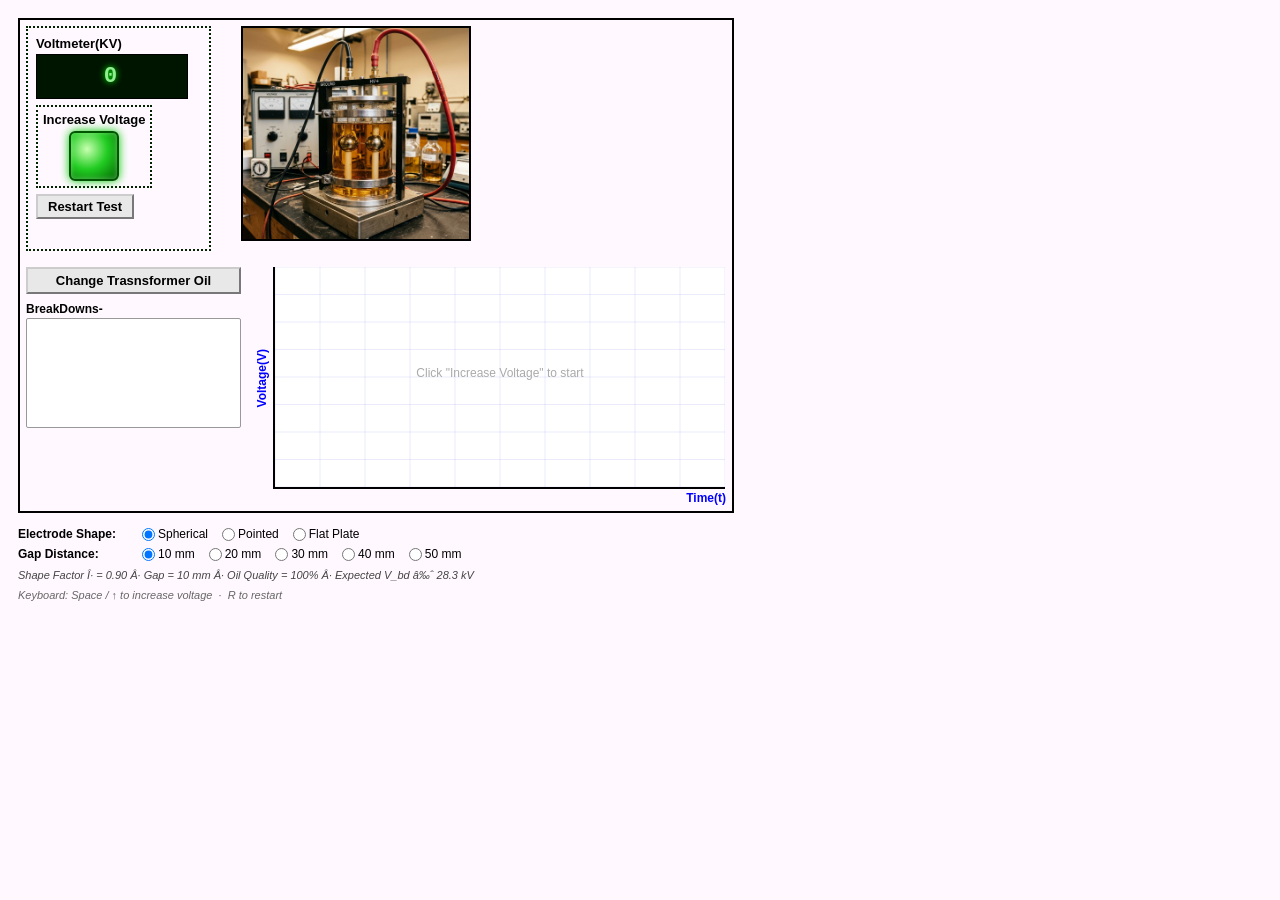
==== simulation/index.html @ aaf4f69d "https://virtual-labs.github.io/exp-shape-electrodes-dielectric-dei click on the link to test your co" ====
<!DOCTYPE html>
<html lang="en">
<head>
  <meta charset="UTF-8" />
  <meta name="viewport" content="width=device-width, initial-scale=1.0"/>
  <title>Simulation of Exp4 – Dielectric Breakdown</title>
  <meta name="description" content="Interactive simulation of dielectric breakdown in transformer oil. Increase voltage to observe breakdown events and plot the voltage-time graph."/>
  <link rel="stylesheet" href="main.css"/>
</head>
<body>

  <!-- ===== MAIN INTERFACE ===== -->
  <div class="Interface">

    <!-- TOP ROW: Left controls + Centre apparatus image -->
    <div class="Interface-vp1">

      <!-- Left control panel -->
      <div class="Interface-inVp1">

        <!-- Voltmeter -->
        <div class="voltmeter-section">
          <div class="Interface-voltMeterLabel">Voltmeter(KV)</div>
          <div class="Interface-voltMeter" id="voltmeter">0</div>
        </div>

        <!-- Increase Voltage sub-panel -->
        <div class="Interface-inVp11">
          <div class="Interface-voltageLabel">Increase Voltage</div>
          <button class="Interface-voltage" id="btnIncrease" onclick="increaseVoltage()" title="Increase Voltage (Space / ↑)"></button>
        </div>

        <!-- Restart -->
        <button class="Interface-reset" id="btnReset" onclick="resetTest()">Restart Test</button>

        <!-- Status message -->
        <div class="Interface-message" id="messageBox"></div>

      </div><!-- /Interface-inVp1 -->

      <!-- Centre: apparatus photo with spark overlay -->
      <div class="apparatus-photo-wrap">
        <img class="Interface-img" id="apparatusImg"
             src="apparatus.jpg"
             alt="Dielectric breakdown apparatus – electrodes in transformer oil"
             onerror="this.style.display='none'; document.getElementById('apparatusFallback').style.display='flex'"/>
        <!-- Fallback canvas if image fails to load -->
        <canvas id="apparatusFallback" class="Interface-img apparatus-fallback" width="220" height="210" style="display:none"></canvas>
        <!-- Spark canvas overlaid on photo -->
        <canvas id="sparkCanvas" class="spark-canvas" width="220" height="210"></canvas>
      </div>

    </div><!-- /Interface-vp1 -->

    <!-- BOTTOM ROW: Change oil + Breakdowns + Graph -->
    <div class="Interface-vp2">

      <!-- Bottom-left -->
      <div class="bottom-left">
        <button class="Interface-masterReset" id="btnChangeOil" onclick="changeOil()">Change Trasnsformer Oil</button>

        <div class="breakdown-section">
          <div class="bd-title">BreakDowns-</div>
          <select class="Interface-brakedownList" id="breakdownList" size="5"></select>
        </div>
      </div>

      <!-- Graph -->
      <div class="Interface-graph">
        <div class="graph-wrap">
          <div class="Graph-yLabel">Voltage(V)</div>
          <canvas class="Graph-canvas" id="graphCanvas" width="450" height="220"></canvas>
        </div>
        <div class="Graph-xLabel">Time(t)</div>
      </div>

    </div><!-- /Interface-vp2 -->

  </div><!-- /Interface -->

  <!-- Experiment settings (below main box) -->
  <div class="settings-bar">
    <div class="settings-group">
      <label class="settings-label">Electrode Shape:</label>
      <label class="settings-radio"><input type="radio" name="shape" value="spherical" checked onchange="onShapeChange()"/> Spherical</label>
      <label class="settings-radio"><input type="radio" name="shape" value="pointed" onchange="onShapeChange()"/> Pointed</label>
      <label class="settings-radio"><input type="radio" name="shape" value="flat" onchange="onShapeChange()"/> Flat Plate</label>
    </div>
    <div class="settings-group">
      <label class="settings-label">Gap Distance:</label>
      <label class="settings-radio"><input type="radio" name="gap" value="10" checked onchange="onGapChange()"/> 10 mm</label>
      <label class="settings-radio"><input type="radio" name="gap" value="20" onchange="onGapChange()"/> 20 mm</label>
      <label class="settings-radio"><input type="radio" name="gap" value="30" onchange="onGapChange()"/> 30 mm</label>
      <label class="settings-radio"><input type="radio" name="gap" value="40" onchange="onGapChange()"/> 40 mm</label>
      <label class="settings-radio"><input type="radio" name="gap" value="50" onchange="onGapChange()"/> 50 mm</label>
    </div>
    <div class="settings-info" id="settingsInfo">Shape Factor η = 0.90 · Gap = 10 mm · Expected V_bd ≈ 27 kV</div>
  </div>

  <p class="keyboard-hint">Keyboard: Space / ↑ to increase voltage &nbsp;·&nbsp; R to restart</p>

  <script src="main.js"></script>
<script src="../assets/js/iframeResize.js"></script>
        
        </body>
</html>
---- simulation/main.css ----
/* =================== RESET & BASE =================== */
*, *::before, *::after { box-sizing: border-box; margin: 0; padding: 0; }

body {
  background: #FFF9FF;
  font-family: sans-serif;
  padding: 18px;
  color: #000;
}

/* =================== MAIN INTERFACE BOX =================== */
.Interface {
  display: inline-block;
  border: black solid 2px;
  padding: 6px;
  background: #FFF9FF;
}

/* ===== TOP ROW ===== */
.Interface-vp1 {
  display: flex;
  align-items: flex-start;
  gap: 0;
  width: 700px;
  position: relative;
}

/* Horizontal wire lines connecting control box to apparatus */
.Interface-vp1::before,
.Interface-vp1::after {
  content: '';
  position: absolute;
  height: 3px;
  background: #333;
  z-index: 0;
  pointer-events: none;
}
.Interface-vp1::before {
  left: 218px;
  width: 30px;
  top: 68px;
}
.Interface-vp1::after {
  left: 218px;
  width: 30px;
  top: 98px;
}

/* ===== LEFT CONTROL PANEL ===== */
.Interface-inVp1 {
  padding: 8px;
  border: #002200 dotted 2px;
  display: inline-flex;
  flex-direction: column;
  align-items: flex-start;
  gap: 6px;
  min-width: 185px;
  position: relative;
  z-index: 1;
  background: #FFF9FF;
}

/* Voltmeter section */
.voltmeter-section {
  display: flex;
  flex-direction: column;
  align-items: flex-start;
  gap: 3px;
}

.Interface-voltMeterLabel {
  font: bold small sans-serif;
}

.Interface-voltMeter {
  background-color: #001500;
  color: lightgreen;
  padding-top: 8px;
  font: bold 1.4rem 'Courier New', monospace;
  border: solid 1px #000;
  width: 152px;
  height: 45px;
  text-align: center;
  letter-spacing: 3px;
  text-shadow: 0 0 6px #00ff00;
  transition: color 0.3s, text-shadow 0.3s;
}

/* Increase Voltage sub-panel */
.Interface-inVp11 {
  padding: 5px;
  border: #002200 dotted 2px;
  display: flex;
  flex-direction: column;
  align-items: center;
  gap: 4px;
}

.Interface-voltageLabel {
  font: bold small sans-serif;
  align-self: flex-start;
}

/* The green glowing knob button */
.Interface-voltage {
  width: 50px;
  height: 50px;
  border-radius: 6px;
  border: 2px solid #005500;
  background: radial-gradient(circle at 35% 35%, #c8ffb0, #22cc22 48%, #006600);
  cursor: pointer;
  box-shadow: 0 0 10px #00cc00, inset 0 0 5px rgba(255,255,255,0.35);
  transition: box-shadow 0.12s, transform 0.12s;
  outline: none;
}
.Interface-voltage:hover {
  box-shadow: 0 0 20px #00ff00, inset 0 0 8px rgba(255,255,255,0.5);
  transform: scale(1.06);
}
.Interface-voltage:active {
  transform: scale(0.94);
  box-shadow: 0 0 4px #006600;
}
.Interface-voltage:disabled {
  background: radial-gradient(circle at 35% 35%, #ccc, #888 50%, #444);
  border-color: #666;
  box-shadow: none;
  cursor: default;
  opacity: 0.5;
}

/* Restart button */
.Interface-reset {
  font: bold small sans-serif;
  padding: 3px 10px;
  cursor: pointer;
  border: 2px outset #ccc;
  background: #e8e8e8;
}
.Interface-reset:hover { background: #d0d0d0; }
.Interface-reset:active { border-style: inset; }

/* Status message */
.Interface-message {
  color: red;
  font: bold 12px sans-serif;
  min-height: 16px;
}

/* ===== APPARATUS PHOTO ===== */
.apparatus-photo-wrap {
  position: relative;
  margin-left: 30px;
  z-index: 1;
}

.Interface-img {
  border: black solid 2px;
  width: 230px;
  height: 215px;
  object-fit: cover;
  display: block;
}

/* Spark canvas overlaid on apparatus image */
.spark-canvas {
  position: absolute;
  top: 0;
  left: 0;
  width: 230px;
  height: 215px;
  pointer-events: none;
}

/* Fallback apparatus canvas */
.apparatus-fallback {
  background: #1a1a1a;
}

/* ===== BOTTOM ROW ===== */
.Interface-vp2 {
  display: flex;
  align-items: flex-start;
  gap: 14px;
  width: 700px;
  margin-top: 10px;
  padding-top: 6px;
}

/* Bottom-left: oil button + breakdown list */
.bottom-left {
  display: flex;
  flex-direction: column;
  gap: 8px;
  min-width: 215px;
}

/* Change Oil button */
.Interface-masterReset {
  font: bold small sans-serif;
  padding: 4px 8px;
  cursor: pointer;
  border: 2px outset #ccc;
  background: #e8e8e8;
}
.Interface-masterReset:hover { background: #d0d0d0; }
.Interface-masterReset:active { border-style: inset; }

/* Breakdown section */
.breakdown-section {
  display: flex;
  flex-direction: column;
  gap: 2px;
}

.bd-title {
  font: bold 12px sans-serif;
  color: #000;
}

.Interface-brakedownList {
  width: 215px;
  height: 110px;
  text-align: center;
  font: bold 12px sans-serif;
  border: 1px solid #999;
  background: #fff;
}

/* ===== GRAPH ===== */
.Interface-graph {
  flex: 1;
  display: flex;
  flex-direction: column;
}

.graph-wrap {
  display: flex;
  align-items: flex-start;
  gap: 4px;
}

.Graph-yLabel {
  color: blue;
  font: bold 12px sans-serif;
  writing-mode: vertical-rl;
  transform: rotate(180deg);
  text-align: center;
  align-self: center;
  white-space: nowrap;
}

.Graph-canvas {
  border-bottom: solid 2px #000;
  border-left: solid 2px #000;
  background: #fff;
}

.Graph-xLabel {
  color: blue;
  font: bold 12px sans-serif;
  text-align: right;
  margin-left: 20px;
  margin-top: 2px;
}

/* =================== SETTINGS BAR (below main box) =================== */
.settings-bar {
  margin-top: 14px;
  display: flex;
  flex-direction: column;
  gap: 6px;
  font: 12px sans-serif;
}

.settings-group {
  display: flex;
  align-items: center;
  gap: 14px;
  flex-wrap: wrap;
}

.settings-label {
  font: bold 12px sans-serif;
  min-width: 110px;
}

.settings-radio {
  font: 12px sans-serif;
  cursor: pointer;
  display: flex;
  align-items: center;
  gap: 3px;
}

.settings-info {
  font: italic 11px sans-serif;
  color: #444;
  margin-top: 2px;
}

/* Keyboard hint */
.keyboard-hint {
  margin-top: 8px;
  font: italic 11px sans-serif;
  color: #666;
}
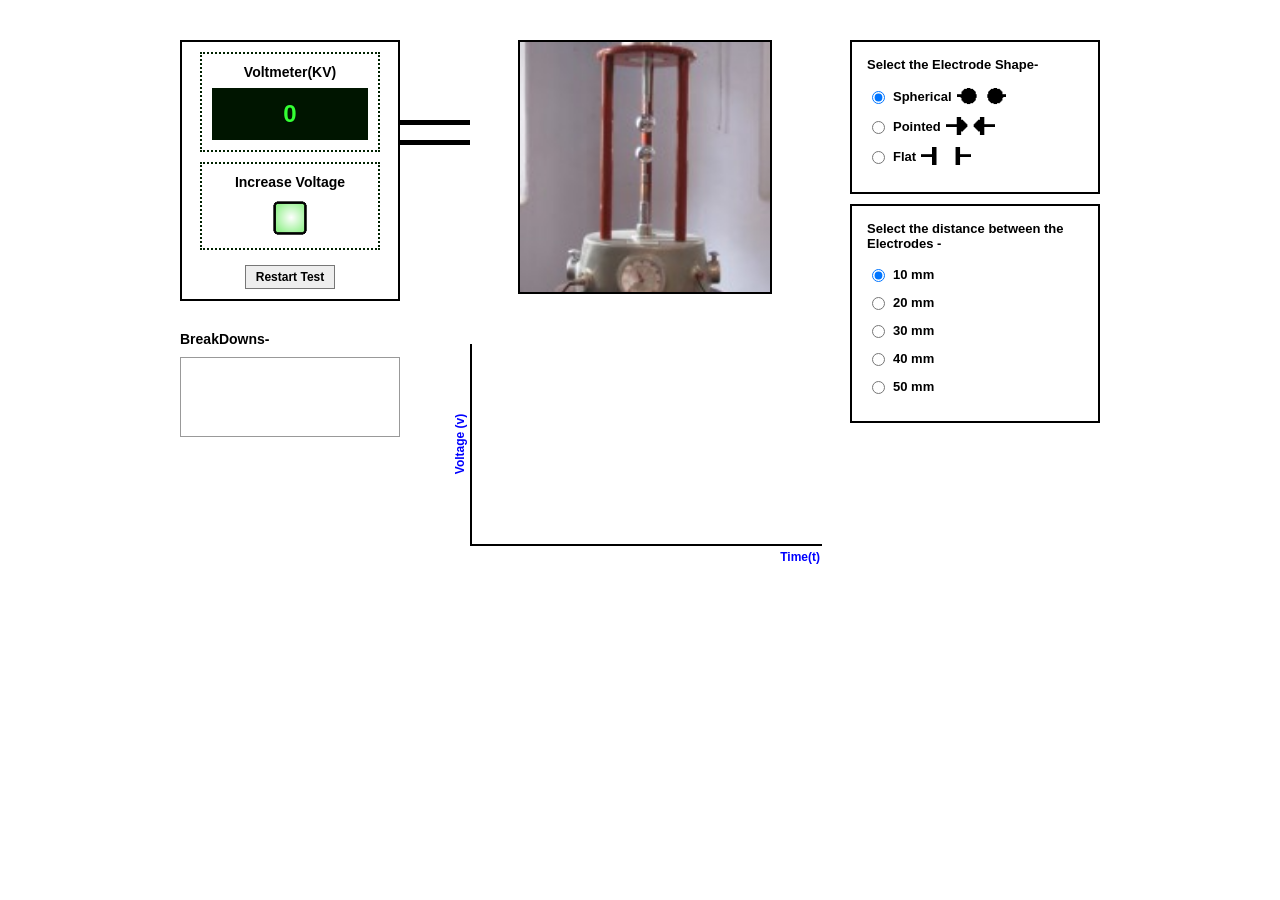
==== commit 59ff6a45: "https://virtual-labs.github.io/exp-shape-electrodes-dielectric-dei click on the link to test your co" ====
--- a/simulation/index.html
+++ b/simulation/index.html
@@ -1,105 +1,451 @@
+
 <!DOCTYPE html>
 <html lang="en">
 <head>
-  <meta charset="UTF-8" />
-  <meta name="viewport" content="width=device-width, initial-scale=1.0"/>
-  <title>Simulation of Exp4 – Dielectric Breakdown</title>
-  <meta name="description" content="Interactive simulation of dielectric breakdown in transformer oil. Increase voltage to observe breakdown events and plot the voltage-time graph."/>
-  <link rel="stylesheet" href="main.css"/>
+    <meta charset="UTF-8">
+    <meta name="viewport" content="width=device-width, initial-scale=1.0">
+    <title>Dielectric Breakdown Simulation</title>
+    <style>
+        body {
+            font-family: Arial, sans-serif;
+            background: #ffffff;
+            color: #000000;
+            margin: 0;
+            padding: 40px;
+            display: flex;
+            justify-content: center;
+        }
+
+        .dashboard {
+            display: flex;
+            align-items: flex-start;
+        }
+
+        /* Left Column */
+        .left-col {
+            width: 220px;
+            display: flex;
+            flex-direction: column;
+            gap: 30px;
+        }
+
+        .control-panel {
+            border: 2px solid black;
+            padding: 10px;
+            display: flex;
+            flex-direction: column;
+            align-items: center;
+            background: white;
+        }
+
+        .voltmeter-box, .increase-box {
+            border: 2px dotted #002200;
+            padding: 10px;
+            width: 180px;
+            text-align: center;
+            margin-bottom: 10px;
+            box-sizing: border-box;
+        }
+
+        .voltmeter-title, .increase-title {
+            font-weight: bold;
+            font-size: 14px;
+            margin-bottom: 8px;
+        }
+
+        .voltmeter-display {
+            background-color: #001500;
+            color: #33ff33;
+            font-size: 24px;
+            font-weight: bold;
+            padding: 5px;
+            height: 40px;
+            display: flex;
+            align-items: center;
+            justify-content: center;
+            border: 1px solid transparent;
+        }
+
+        .increase-btn {
+            background: url("images/knob.png") no-repeat center center;
+            background-size: contain;
+            width: 40px;
+            height: 40px;
+            border: none;
+            cursor: pointer;
+            margin: 0 auto;
+            display: block;
+            transition: transform 0.1s;
+        }
+        .increase-btn:active {
+            transform: scale(0.95);
+        }
+        .increase-btn:disabled {
+            background: url("images/knobDisabled.png") no-repeat center center;
+            background-size: contain;
+            cursor: default;
+        }
+
+        .restart-btn {
+            font-weight: bold;
+            font-size: 12px;
+            padding: 4px 10px;
+            cursor: pointer;
+            border: 1px solid #777;
+            background: #eee;
+            margin-top: 5px;
+        }
+
+        .breakdown-title {
+            font-weight: bold;
+            font-size: 14px;
+            margin-bottom: 10px;
+        }
+
+        .breakdown-list {
+            width: 100%;
+            height: 80px;
+            border: 1px solid #999;
+            font-family: Arial, sans-serif;
+            font-size: 12px;
+            padding: 2px;
+            overflow-y: auto;
+            box-sizing: border-box;
+            background: white;
+        }
+        
+        .breakdown-item {
+            padding: 2px;
+        }
+
+        /* Center Column & Wires */
+        .wire-container {
+            width: 70px;
+            padding-top: 80px; /* Align with top of the panels */
+        }
+
+        .wires {
+            width: 100%;
+            height: 15px;
+            border-top: 5px solid black;
+            border-bottom: 5px solid black;
+        }
+
+        .center-col {
+            width: 350px;
+            display: flex;
+            flex-direction: column;
+            align-items: center;
+        }
+
+        .apparatus-img {
+            width: 250px;
+            height: 250px;
+            border: 2px solid black;
+            object-fit: cover;
+            background: white;
+        }
+
+        /* Graph */
+        .graph-container {
+            position: relative;
+            width: 350px;
+            height: 200px;
+            margin-top: 50px;
+        }
+
+        .graph-canvas {
+            border-left: 2px solid black;
+            border-bottom: 2px solid black;
+            width: 100%;
+            height: 100%;
+        }
+
+        .y-label {
+            position: absolute;
+            left: -40px;
+            top: 50%;
+            transform: translateY(-50%) rotate(-90deg);
+            color: blue;
+            font-weight: bold;
+            font-size: 12px;
+        }
+
+        .x-label {
+            position: absolute;
+            right: 0;
+            bottom: -20px;
+            color: blue;
+            font-weight: bold;
+            font-size: 12px;
+        }
+
+        /* Right Column */
+        .right-col {
+            width: 250px;
+            display: flex;
+            flex-direction: column;
+            gap: 10px;
+            margin-left: 30px;
+        }
+
+        .config-box {
+            border: 2px solid black;
+            padding: 15px;
+            font-size: 13px;
+        }
+
+        .config-title {
+            font-weight: bold;
+            margin-bottom: 15px;
+        }
+
+        .radio-option {
+            display: flex;
+            align-items: center;
+            margin-bottom: 12px;
+            cursor: pointer;
+            font-weight: bold;
+        }
+
+        .radio-option input {
+            margin-right: 8px;
+            cursor: pointer;
+        }
+
+        .radio-icon {
+            margin-left: 5px;
+            height: 18px;
+            vertical-align: middle;
+        }
+
+    </style>
 </head>
 <body>
 
-  <!-- ===== MAIN INTERFACE ===== -->
-  <div class="Interface">
-
-    <!-- TOP ROW: Left controls + Centre apparatus image -->
-    <div class="Interface-vp1">
-
-      <!-- Left control panel -->
-      <div class="Interface-inVp1">
-
-        <!-- Voltmeter -->
-        <div class="voltmeter-section">
-          <div class="Interface-voltMeterLabel">Voltmeter(KV)</div>
-          <div class="Interface-voltMeter" id="voltmeter">0</div>
+    <div class="dashboard">
+        <!-- Left Panel -->
+        <div class="left-col">
+            <div class="control-panel">
+                <div class="voltmeter-box">
+                    <div class="voltmeter-title">Voltmeter(KV)</div>
+                    <div class="voltmeter-display" id="voltmeter">0</div>
+                </div>
+                <div class="increase-box">
+                    <div class="increase-title">Increase Voltage</div>
+                    <button class="increase-btn" id="btn-increase"></button>
+                </div>
+                <button class="restart-btn" id="btn-restart">Restart Test</button>
+            </div>
+
+            <div>
+                <div class="breakdown-title">BreakDowns-</div>
+                <div class="breakdown-list" id="breakdown-list"></div>
+            </div>
         </div>
 
-        <!-- Increase Voltage sub-panel -->
-        <div class="Interface-inVp11">
-          <div class="Interface-voltageLabel">Increase Voltage</div>
-          <button class="Interface-voltage" id="btnIncrease" onclick="increaseVoltage()" title="Increase Voltage (Space / ↑)"></button>
+        <!-- Connecting Wires -->
+        <div class="wire-container">
+            <div class="wires"></div>
         </div>
 
-        <!-- Restart -->
-        <button class="Interface-reset" id="btnReset" onclick="resetTest()">Restart Test</button>
-
-        <!-- Status message -->
-        <div class="Interface-message" id="messageBox"></div>
-
-      </div><!-- /Interface-inVp1 -->
-
-      <!-- Centre: apparatus photo with spark overlay -->
-      <div class="apparatus-photo-wrap">
-        <img class="Interface-img" id="apparatusImg"
-             src="apparatus.jpg"
-             alt="Dielectric breakdown apparatus – electrodes in transformer oil"
-             onerror="this.style.display='none'; document.getElementById('apparatusFallback').style.display='flex'"/>
-        <!-- Fallback canvas if image fails to load -->
-        <canvas id="apparatusFallback" class="Interface-img apparatus-fallback" width="220" height="210" style="display:none"></canvas>
-        <!-- Spark canvas overlaid on photo -->
-        <canvas id="sparkCanvas" class="spark-canvas" width="220" height="210"></canvas>
-      </div>
-
-    </div><!-- /Interface-vp1 -->
-
-    <!-- BOTTOM ROW: Change oil + Breakdowns + Graph -->
-    <div class="Interface-vp2">
-
-      <!-- Bottom-left -->
-      <div class="bottom-left">
-        <button class="Interface-masterReset" id="btnChangeOil" onclick="changeOil()">Change Trasnsformer Oil</button>
-
-        <div class="breakdown-section">
-          <div class="bd-title">BreakDowns-</div>
-          <select class="Interface-brakedownList" id="breakdownList" size="5"></select>
+        <!-- Center Panel -->
+        <div class="center-col">
+            <img id="apparatus-img" class="apparatus-img" src="images/1.jpg" alt="Apparatus">
+            
+            <div class="graph-container">
+                <div class="y-label">Voltage (v)</div>
+                <canvas id="graphCanvas" class="graph-canvas"></canvas>
+                <div class="x-label">Time(t)</div>
+            </div>
         </div>
-      </div>
-
-      <!-- Graph -->
-      <div class="Interface-graph">
-        <div class="graph-wrap">
-          <div class="Graph-yLabel">Voltage(V)</div>
-          <canvas class="Graph-canvas" id="graphCanvas" width="450" height="220"></canvas>
+
+        <!-- Right Panel -->
+        <div class="right-col">
+            <div class="config-box">
+                <div class="config-title">Select the Electrode Shape-</div>
+                <label class="radio-option">
+                    <input type="radio" name="shape" value="1" checked> Spherical
+                    <img src="images/s.png" class="radio-icon" alt="spherical">
+                </label>
+                <label class="radio-option">
+                    <input type="radio" name="shape" value="2"> Pointed
+                    <img src="images/p.png" class="radio-icon" alt="pointed">
+                </label>
+                <label class="radio-option">
+                    <input type="radio" name="shape" value="3"> Flat
+                    <img src="images/f.png" class="radio-icon" alt="flat">
+                </label>
+            </div>
+
+            <div class="config-box">
+                <div class="config-title">Select the distance between the Electrodes -</div>
+                <label class="radio-option"><input type="radio" name="distance" value="10" checked> 10 mm</label>
+                <label class="radio-option"><input type="radio" name="distance" value="20"> 20 mm</label>
+                <label class="radio-option"><input type="radio" name="distance" value="30"> 30 mm</label>
+                <label class="radio-option"><input type="radio" name="distance" value="40"> 40 mm</label>
+                <label class="radio-option"><input type="radio" name="distance" value="50"> 50 mm</label>
+            </div>
         </div>
-        <div class="Graph-xLabel">Time(t)</div>
-      </div>
-
-    </div><!-- /Interface-vp2 -->
-
-  </div><!-- /Interface -->
-
-  <!-- Experiment settings (below main box) -->
-  <div class="settings-bar">
-    <div class="settings-group">
-      <label class="settings-label">Electrode Shape:</label>
-      <label class="settings-radio"><input type="radio" name="shape" value="spherical" checked onchange="onShapeChange()"/> Spherical</label>
-      <label class="settings-radio"><input type="radio" name="shape" value="pointed" onchange="onShapeChange()"/> Pointed</label>
-      <label class="settings-radio"><input type="radio" name="shape" value="flat" onchange="onShapeChange()"/> Flat Plate</label>
     </div>
-    <div class="settings-group">
-      <label class="settings-label">Gap Distance:</label>
-      <label class="settings-radio"><input type="radio" name="gap" value="10" checked onchange="onGapChange()"/> 10 mm</label>
-      <label class="settings-radio"><input type="radio" name="gap" value="20" onchange="onGapChange()"/> 20 mm</label>
-      <label class="settings-radio"><input type="radio" name="gap" value="30" onchange="onGapChange()"/> 30 mm</label>
-      <label class="settings-radio"><input type="radio" name="gap" value="40" onchange="onGapChange()"/> 40 mm</label>
-      <label class="settings-radio"><input type="radio" name="gap" value="50" onchange="onGapChange()"/> 50 mm</label>
-    </div>
-    <div class="settings-info" id="settingsInfo">Shape Factor η = 0.90 · Gap = 10 mm · Expected V_bd ≈ 27 kV</div>
-  </div>
-
-  <p class="keyboard-hint">Keyboard: Space / ↑ to increase voltage &nbsp;·&nbsp; R to restart</p>
-
-  <script src="main.js"></script>
+
+    <script>
+        const voltmeter = document.getElementById('voltmeter');
+        const btnIncrease = document.getElementById('btn-increase');
+        const btnRestart = document.getElementById('btn-restart');
+        const apparatusImg = document.getElementById('apparatus-img');
+        const breakdownList = document.getElementById('breakdown-list');
+        const canvas = document.getElementById('graphCanvas');
+        const ctx = canvas.getContext('2d');
+
+        let isTesting = false;
+        let voltage = 0;
+        let time = 0;
+        let testInterval = null;
+        let graphData = [];
+        let breakdownCount = 0;
+
+        // Breakdown thresholds setup
+        const shapeMultipliers = {
+            '1': 3.0, // Spherical
+            '2': 1.2, // Pointed
+            '3': 4.5  // Flat
+        };
+
+        function getBreakdownVoltage() {
+            const shape = document.querySelector('input[name="shape"]:checked').value;
+            const distance = parseInt(document.querySelector('input[name="distance"]:checked').value);
+            
+            const baseVoltage = distance * shapeMultipliers[shape];
+            const variation = baseVoltage * 0.05;
+            return baseVoltage + (Math.random() * variation * 2 - variation);
+        }
+
+        function updateApparatusImage(state) {
+            const shape = document.querySelector('input[name="shape"]:checked').value;
+            if (state === 'normal') {
+                apparatusImg.src = `images/${shape}.jpg`;
+            } else if (state === 'breakdown') {
+                apparatusImg.src = `images/b${shape}.gif`;
+            }
+        }
+
+        document.querySelectorAll('input[name="shape"]').forEach(radio => {
+            radio.addEventListener('change', () => {
+                if (!isTesting) {
+                    updateApparatusImage('normal');
+                }
+            });
+        });
+
+        // Initialize Canvas
+        function resizeCanvas() {
+            canvas.width = canvas.parentElement.clientWidth;
+            canvas.height = canvas.parentElement.clientHeight;
+            drawGraph();
+        }
+        window.addEventListener('resize', resizeCanvas);
+
+        function drawGraph() {
+            ctx.clearRect(0, 0, canvas.width, canvas.height);
+            if (graphData.length === 0) return;
+
+            ctx.beginPath();
+            ctx.strokeStyle = '#66e0cc'; // Cyan graph line like in the image
+            ctx.lineWidth = 2;
+            
+            const maxTime = 150; 
+            const maxVolt = 250; 
+
+            graphData.forEach((point, index) => {
+                const x = (point.t / maxTime) * canvas.width;
+                const y = canvas.height - Math.min((point.v / maxVolt) * canvas.height, canvas.height);
+                
+                if (index === 0) ctx.moveTo(x, y);
+                else ctx.lineTo(x, y);
+            });
+            
+            ctx.stroke();
+        }
+
+        function resetTest() {
+            clearInterval(testInterval);
+            isTesting = false;
+            voltage = 0;
+            time = 0;
+            graphData = [];
+            voltmeter.innerText = '0.0';
+            btnIncrease.disabled = false;
+            document.querySelectorAll('input[type="radio"]').forEach(r => r.disabled = false);
+            updateApparatusImage('normal');
+            drawGraph();
+        }
+
+        btnIncrease.addEventListener('click', () => {
+            if (isTesting) return;
+            
+            // If starting a new test after a breakdown without clicking restart
+            if (voltage > 0) {
+                resetTest();
+            }
+            
+            isTesting = true;
+            btnIncrease.disabled = true;
+            document.querySelectorAll('input[type="radio"]').forEach(r => r.disabled = true);
+            
+            // Ensure apparatus is normal when test begins
+            updateApparatusImage('normal');
+            
+            const targetBreakdown = getBreakdownVoltage();
+            
+            testInterval = setInterval(() => {
+                // steady increment to trace a straight diagonal line
+                voltage += 1.2; 
+                time += 1;
+                
+                voltmeter.innerText = voltage.toFixed(1);
+                graphData.push({t: time, v: voltage});
+                drawGraph();
+
+                if (voltage >= targetBreakdown) {
+                    triggerBreakdown();
+                }
+            }, 50);
+        });
+
+        function triggerBreakdown() {
+            clearInterval(testInterval);
+            updateApparatusImage('breakdown');
+            
+            breakdownCount++;
+            
+            // Draw straight drop on graph to simulate spark collapse
+            graphData.push({t: time, v: 0});
+            drawGraph();
+
+            const item = document.createElement('div');
+            item.className = 'breakdown-item';
+            item.innerText = `Breakdown No.- ${breakdownCount}, Voltage- ${voltage.toFixed(1)}`;
+            breakdownList.appendChild(item);
+            
+            // Auto scroll to bottom
+            breakdownList.scrollTop = breakdownList.scrollHeight;
+
+            setTimeout(() => {
+                // Test ends, re-enable buttons so user can select different shapes/distances immediately
+                isTesting = false;
+                btnIncrease.disabled = false;
+                document.querySelectorAll('input[type="radio"]').forEach(r => r.disabled = false);
+            }, 1000);
+        }
+
+        btnRestart.addEventListener('click', () => {
+            resetTest();
+        });
+
+        setTimeout(resizeCanvas, 100);
+        updateApparatusImage('normal');
+    </script>
 <script src="../assets/js/iframeResize.js"></script>
         
         </body>
